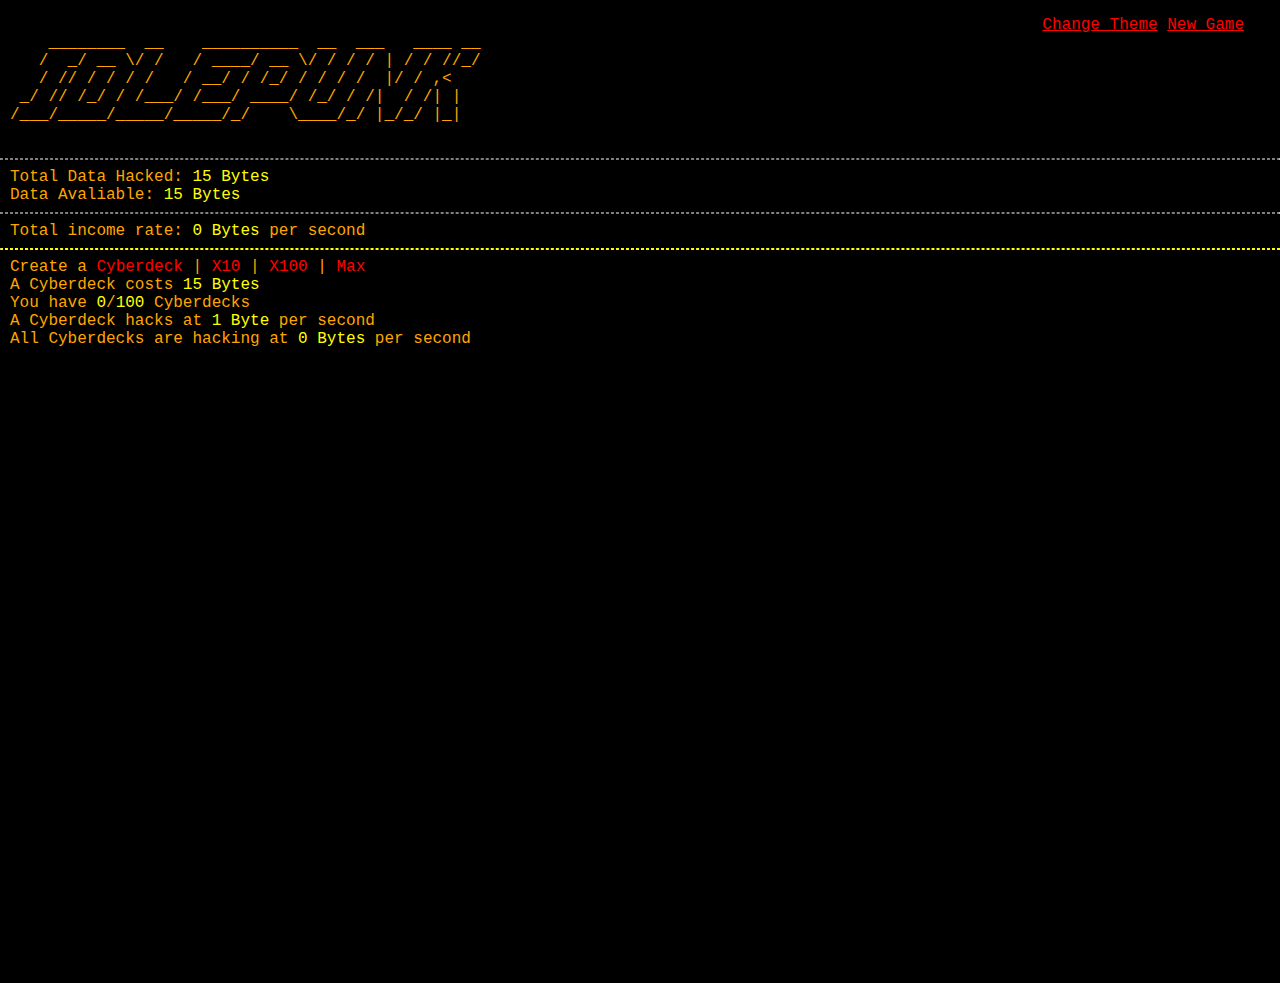
==== index.html @ e6b4416e "Made visibilityLoader use a ternary operator." ====
<!DOCTYPE html>
<html>
<head>
    <link href="interface.css" rel="stylesheet" type="text/css">
    <title>Idlepunk</title>
</head>
<body class="all" id="all">
    <pre class="heading">
    ________  __    __________  __  ___   ____ __
   /  _/ __ \/ /   / ____/ __ \/ / / / | / / //_/
   / // / / / /   / __/ / /_/ / / / /  |/ / ,<   
 _/ // /_/ / /___/ /___/ ____/ /_/ / /|  / /| |  
/___/_____/_____/_____/_/    \____/_/ |_/_/ |_|      
		</pre>
    <hr>
    <p class="heading">Total Data Hacked: <span class="number" id="totalDataHacked">0 Bytes</span></p>
    <p class="heading">Data Avaliable: <span class="number" id="dataHacked">10 Bytes</span></p>
    <hr>
    <p class="heading">Total income rate: <span class="number" id="totalIncome">0</span> per second</p>
    <!--<p><span class="clickRed" onclick="jackIn(1000000000000000000000000);">CHEAT</span></p> -->
    <hr id="item0HR" style="color: yellow;">
    <div class="scroll">
    <!-- Cyberdeck -->
    <div class="flex-container" id="item0Flex">
        <!-- Cyberdeck Buy Menu -->
        <div class="flex-item" id="item0Menu">
            <p>Create a <span class="clickRed" onclick="buyItem(itemList[0], 1);">Cyberdeck</span> | 
            <span class="clickRed" onclick="buyItem(itemList[0], 10);">X10</span> | 
            <span class="clickRed" onclick="buyItem(itemList[0], 100);">X100</span> | 
            <span class="clickRed" onclick="buyItem(itemList[0], Infinity);">Max</span></p>
            <p>A Cyberdeck costs <span class="number" id="item0Cost">10 Bytes</span></p>
            <p>You have <span class="number" id="item0Number">0</span>/<span class="number" id="item0NumberMax">100</span> Cyberdecks</p>
            <p>A Cyberdeck hacks at <span class="number" id="item0Rate">1 Byte</span> per second</p>
            <p>All Cyberdecks are hacking at <span class="number" id="item0RateTotal">0 Bytes</span> per second</p>
        </div>
        <div class="flex-item" id="item0UpgradeMenu">
            <p><span class="clickRed" id="item0UpgradeName" onclick="upgrade(itemList[0]);">Upgrade to an Ergonomic Deck</span></p>
            <p>This will cost <span class="number" id="item0UpgradeCost">1 KB</span></p>
            <p><span id="item0UpgradeDesc">As part of an initiative to lower employee suicide rates, Chui-Bazhusko Multinational developed the Ergonomic Deck. It gently releases both calming and energizing psychotropics into the palms of users.</span></p>
        </div>
    </div>
    <!-- ICE Pick -->
    <hr id="item1HR">
    <div class="flex-container" id="item1Flex">
        <div class="flex-item" id="item1Menu">
            <p id="item1MouseOver">Create an <span class="clickRed" onclick="buyItem(itemList[1], 1);">ICE Pick</span> | 
            <span class="clickRed" onclick="buyItem(itemList[1], 10);">X10</span> | 
            <span class="clickRed" onclick="buyItem(itemList[1], 100);">X100</span> | 
            <span class="clickRed" onclick="buyItem(itemList[1], Infinity);">Max</span></p>
            <p>An ICE Pick Costs <span class="number" id="item1Cost">160 Bytes</span></p>
            <p>You have <span class="number" id="item1Number">0</span>/<span class="number" id="item1NumberMax">100</span> ICE Picks</p>
            <p>An ICE Pick hacks at <span class="number" id="item1Rate">10 Bytes</span> per second</p>
            <p>All you ICE Picks are hacking at <span class="number" id="item1RateTotal">0 Bytes</span> per second</p>
            <p>Your ICE Picks are creating <span class="number" id="item1CreationRate">0</span> Cyberdecks per second</p>
        </div>
        <div class="flex-item" id="item1UpgradeMenu">
            <p><span class="clickRed" id="item1UpgradeName" onclick="upgrade(itemList[1]);">Update to an ICEBREAKER</span></p>
            <p>This will cost <span class="number" id="item1UpgradeCost">8 KB</span></p>
            <p><span id="item1UpgradeDesc">Supposedly developed by legendary netrunner Strange Switch, the ICEBREAKER is the next generation of penetration software.</span></p>
        </div>
    </div>
    <!-- Botnet -->
    <hr id="item2HR">
    <div class="flex-container" id="item2Flex">
        <div class="flex-item" id="item2Menu">
            <p id="item2MouseOver">Create a <span class="clickRed" onclick="buyItem(itemList[2], 1);">Botnet</span> | 
            <span class="clickRed" onclick="buyItem(itemList[2], 10);">X10</span> | 
            <span class="clickRed" onclick="buyItem(itemList[2], 100);">X100</span> | 
            <span class="clickRed" onclick="buyItem(itemList[2], Infinity);">Max</span></p>
            <p>A Botnet Costs <span class="number" id="item2Cost">3.2 KB</span></p>
            <p>You have <span class="number" id="item2Number">0</span>/<span class="number" id="item2NumberMax">100</span> Botnets</p>
            <p>A Botnet hacks at <span class="number" id="item2Rate">10 Bytes</span> per second</p>
            <p>All your Botnets are hacking at <span class="number" id="item2RateTotal">0 Bytes</span> per second</p>
            <p>Your Botnets are creating <span class="number" id="item2CreationRate">0</span> ICE Picks per second</p>
        </div>
        <div class="flex-item" id="item2UpgradeMenu">
            <p><span class="clickRed" id="item2UpgradeName" onclick="upgrade(itemList[2]);">Implement self-modifying code</span></p>
            <p>This will cost <span class="number" id="item2UpgradeCost">64 KB</span></p>
            <p><span id="item2UpgradeDesc">You never know what your Bots will find when then are infiltrating, they can now adapt to changing circumstances.</span></p>
        </div>
    </div>
    <!-- Femtocell -->
    <hr id="item3HR">
    <div class="flex-container" id="item3Flex">
        <div class="flex-item" id="item3Menu">
            <p id="item3MouseOver">Create a <span class="clickRed" onclick="buyItem(itemList[3], 1);">Femtocell Hijacker</span> | 
            <span class="clickRed" onclick="buyItem(itemList[3], 10);">X10</span> | 
            <span class="clickRed" onclick="buyItem(itemList[3], 100);">X100</span> | 
            <span class="clickRed" onclick="buyItem(itemList[3], Infinity);">Max</span></p>
            <p>A Femtocell Hijacker Costs <span class="number" id="item3Cost"> ITEMCOSTGOESHERE </span></p>
            <p>You have <span class="number" id="item3Number">0</span>/<span class="number" id="item3NumberMax">100</span> Femtocell Hijackers </p>
            <p>A Femtocell Hijacker hacks at <span class="number" id="item3Rate">ITEMRATEGOESHERE Bytes</span> per second</p>
            <p>All your Femtocell Hijackers are hacking at <span class="number" id="item3RateTotal">0 Bytes</span> per second</p>
            <p>Your Femtocell Hijackers are creating <span class="number" id="item3CreationRate">0</span> Botnets per second</p>
        </div>
        <div class="flex-item" id="item3UpgradeMenu">
            <p><span class="clickRed" id="item3UpgradeName" onclick="upgrade(itemList[3]);">Range Extenders</span></p>
            <p>This will cost <span class="number" id="item3UpgradeCost">ITEMCOSTGOESHERE KB</span></p>
            <p><span id="item3UpgradeDesc">Some say that cone shaped tinfoil doesn"t have a measurable affect on signal ranges. Those people aren"t using Sawa Cookeries Faraday Aluminum cones.</span></p>
        </div>
    </div>
    <!-- Neural Tetra -->
    <hr id="item4HR">
    <div class="flex-container" id="item4Flex">
        <div class="flex-item" id="item4Menu">
            <p id="item4MouseOver">Create a <span class="clickRed" onclick="buyItem(itemList[4], 1);">Neural TETRA</span> | 
            <span class="clickRed" onclick="buyItem(itemList[4], 10);">X10</span> | 
            <span class="clickRed" onclick="buyItem(itemList[4], 40);">X100</span> | 
            <span class="clickRed" onclick="buyItem(itemList[4], Infinity);">Max</span></p>
            <p>A Neural TETRA Costs <span class="number" id="item4Cost"> ITEMCOSTGOESHERE </span></p>
            <p>You have <span class="number" id="item4Number">0</span>/<span class="number" id="item4NumberMax">40</span> Neural TETRAs </p>
            <p>A Neural TETRA hacks at <span class="number" id="item4Rate">ITEMRATEGOESHERE Bytes</span> per second</p>
            <p>All your Neural TETRAs are hacking at <span class="number" id="item4RateTotal">0 Bytes</span> per second</p>
            <p>Your Neural TETRAs are creating <span class="number" id="item4CreationRate">0</span> Femtocell Hijackers per second</p>
        </div>
        <div class="flex-item" id="item4UpgradeMenu">
            <p><span class="clickRed" id="item4UpgradeName" onclick="upgrade(itemList[4]);">Man-in-the-trunk attack</span></p>
            <p>This will cost <span class="number" id="item4UpgradeCost">ITEMCOSTGOESHERE KB</span></p>
            <p><span id="item4UpgradeDesc">TETRAs provide near instant communication, brain to brain. Now you can have fast, efficient, three way communication. It"s just that some conversation partners may not be aware of the number of conversers.</span></p>
        </div>
    </div>
    <!-- Quantum Cryptograph -->
    <hr id="item5HR">
    <div class="flex-container" id="item5Flex">
        <div class="flex-item" id="item5Menu">
            <p id="item5MouseOver">Create a <span class="clickRed" onclick="buyItem(itemList[5], 1);">Quantum Cryptograph</span> | 
            <span class="clickRed" onclick="buyItem(itemList[5], 10);">X10</span> | 
            <span class="clickRed" onclick="buyItem(itemList[5], 100);">X100</span> | 
            <span class="clickRed" onclick="buyItem(itemList[5], Infinity);">Max</span></p>
            <p>A Quantum Cryptograph Costs <span class="number" id="item5Cost"> ITEMCOSTGOESHERE </span></p>
            <p>You have <span class="number" id="item5Number">0</span>/<span class="number" id="item5NumberMax">100</span> Quantum Cryptographs </p>
            <p>A Quantum Cryptograph hacks at <span class="number" id="item5Rate">ITEMRATEGOESHERE Bytes</span> per second</p>
            <p>All your Quantum Cryptographs are hacking at <span class="number" id="item5RateTotal">0 Bytes</span> per second</p>
            <p>Your Quantum Cryptographs are creating <span class="number" id="item5CreationRate">0</span> Neural TETRAs per second</p>
        </div>
        <div class="flex-item" id="item5UpgradeMenu">
            <p><span class="clickRed" id="item5UpgradeName" onclick="upgrade(itemList[5]);">Cyphers</span></p>
            <p>This will cost <span class="number" id="item5UpgradeCost">ITEMCOSTGOESHERE KB</span></p>
            <p><span id="item5UpgradeDesc">The onset of Quantum Cryptography made life difficult for decrytechs. That is until they worked out how to use Quantum Computing to assist in decrypting.</span></p>
        </div>
    </div>
    <!-- InfoVault Miner -->
    <hr id="item6HR">
    <div class="flex-container" id="item6Flex">
        <div class="flex-item" id="item6Menu">
            <p id="item6MouseOver">Create an <span class="clickRed" onclick="buyItem(itemList[6], 1);">InfoVault Miner</span> | 
            <span class="clickRed" onclick="buyItem(itemList[6], 10);">X10</span> | 
            <span class="clickRed" onclick="buyItem(itemList[6], 100);">X100</span> | 
            <span class="clickRed" onclick="buyItem(itemList[6], Infinity);">Max</span></p>
            <p>An InfoVault Miner Costs <span class="number" id="item6Cost"> ITEMCOSTGOESHERE </span></p>
            <p>You have <span class="number" id="item6Number">0</span>/<span class="number" id="item6NumberMax">100</span> InfoVault Miners </p>
            <p>An InfoVault Miner hacks at <span class="number" id="item6Rate">ITEMRATEGOESHERE Bytes</span> per second</p>
            <p>All your InfoVault Miners are hacking at <span class="number" id="item6RateTotal">0 Bytes</span> per second</p>
            <p>Your InfoVault Miners are creating <span class="number" id="item6CreationRate">0</span> Quantum Cryptographs per second</p>
        </div>
        <div class="flex-item" id="item6UpgradeMenu">
            <p><span class="clickRed" id="item6UpgradeName" onclick="upgrade(itemList[6]);">Data Sounding</span></p>
            <p>This will cost <span class="number" id="item6UpgradeCost">ITEMCOSTGOESHERE KB</span></p>
            <p><span id="item6UpgradeDesc">As the need for corporations to hide their intellectual property grew, the smart money was in secure data vault development.</span></p>
        </div>
    </div>
    <!-- Neural Zombie -->
    <hr id="item7HR">
    <div class="flex-container" id="item7Flex">
        <div class="flex-item" id="item7Menu">
            <p id="item7MouseOver">Create a <span class="clickRed" onclick="buyItem(itemList[7], 1);">Neural Zombie</span> | 
            <span class="clickRed" onclick="buyItem(itemList[7], 10);">X10</span> | 
            <span class="clickRed" onclick="buyItem(itemList[7], 100);">X100</span> | 
            <span class="clickRed" onclick="buyItem(itemList[7], Infinity);">Max</span></p>
            <p>A Neural Zombies Costs <span class="number" id="item7Cost"> 25.6 KB</span></p>
            <p>You have <span class="number" id="item7Number">0</span>/<span class="number" id="item7NumberMax">100</span> Neural Zombies</p>
            <p>A Neural Zombie hacks at <span class="number" id="item7Rate">10 Bytes</span> per second</p>
            <p>All your Neural Zombies are hacking at <span class="number" id="item7RateTotal">0 Bytes</span> per second</p>
            <p>Your Zombies are creating <span class="number" id="item7CreationRate">0</span> InfoVault Miners per second</p>
        </div>
        <div class="flex-item" id="item7UpgradeMenu">
            <p><span class="clickRed" id="item7UpgradeName" onclick="upgrade(itemList[7]);">Anti-tamper Zombies</span></p>
            <p>This will cost <span class="number" id="item7UpgradeCost">512 KB</span></p>
            <p><span id="item7UpgradeDesc">A BioWipe Amalgamated Anti-tamper System&trade; will ensure that any evidence located inside your Zombies will be unrecoverable.</span></p>
        </div>
    </div>
    <!-- Satellite Jumper -->
    <hr id="item8HR">
    <div class="flex-container" id="item8Flex">
        <div class="flex-item" id="item8Menu">
            <p id="item8MouseOver">Create a <span class="clickRed" onclick="buyItem(itemList[8], 1);">Satellite Jumper</span> | 
            <span class="clickRed" onclick="buyItem(itemList[8], 10);">X10</span> | 
            <span class="clickRed" onclick="buyItem(itemList[8], 100);">X100</span> | 
            <span class="clickRed" onclick="buyItem(itemList[8], Infinity);">Max</span></p>
            <p>A Satellite Jumper Costs <span class="number" id="item8Cost"> ITEMCOSTGOESHERE </span></p>
            <p>You have <span class="number" id="item8Number">0</span>/<span class="number" id="item8NumberMax">100</span> Satellite Jumpers </p>
            <p>A Satellite Jumper hacks at <span class="number" id="item8Rate">ITEMRATEGOESHERE Bytes</span> per second</p>
            <p>All your Satellite Jumpers are hacking at <span class="number" id="item8RateTotal">0 Bytes</span> per second</p>
            <p>Your Satellite Jumpers are creating <span class="number" id="item8CreationRate">0</span> Neural Zombies per second</p>
        </div>
        <div class="flex-item" id="item8UpgradeMenu">
            <p><span class="clickRed" id="item8UpgradeName" onclick="upgrade(itemList[8]);">Vacuum Therapy</span></p>
            <p>This will cost <span class="number" id="item8UpgradeCost">ITEMCOSTGOESHERE KB</span></p>
            <p><span id="item8UpgradeDesc">The AM Space Corporation famously keep personnel onboard all their satellites to ensure problems can be fixed quickly. It takes some time to send up replacement staff.</span></p>
        </div>
    </div>
       <!-- Dark Matter Semiconductors -->
    <hr id="item9HR">
    <div class="flex-container" id="item9Flex">
        <div class="flex-item" id="item9Menu">
            <p id="item9MouseOver">Create a <span class="clickRed" onclick="buyItem(itemList[9], 1);">Dark Matter Semiconductor</span> | 
            <span class="clickRed" onclick="buyItem(itemList[9], 10);">X10</span> | 
            <span class="clickRed" onclick="buyItem(itemList[9], 100);">X100</span> | 
            <span class="clickRed" onclick="buyItem(itemList[9], Infinity);">Max</span></p>
            <p>A Dark Matter Semiconductor Costs <span class="number" id="item9Cost"> ITEMCOSTGOESHERE </span></p>
            <p>You have <span class="number" id="item9Number">0</span>/<span class="number" id="item9NumberMax">100</span> Dark Matter Semiconductors </p>
            <p>A Dark Matter Semiconductors hacks at <span class="number" id="item9Rate">ITEMRATEGOESHERE Bytes</span> per second</p>
            <p>All your Dark Matter Semiconductors are hacking at <span class="number" id="item9RateTotal">0 Bytes</span> per second</p>
            <p>Your Dark Matter Semiconductors are creating <span class="number" id="item9CreationRate">0</span> Actual Intelligence per second</p>
        </div>
        <div class="flex-item" id="item9UpgradeMenu">
            <p><span class="clickRed" id="item9UpgradeName" onclick="upgrade(itemList[9]);">Dark Electricity</span></p>
            <p>This will cost <span class="number" id="item9UpgradeCost">ITEMCOSTGOESHERE KB</span></p>
            <p><span id="item9UpgradeDesc">Normal electricity running through dark matter is surprisingly possible. However it is no longer necessary with the induction of dark electricity.</span></p>
        </div>
    </div>
    <!-- Artificial Intelligence -->
    <hr id="item10HR">
    <div class="flex-container" id="item10Flex">
        <div class="flex-item" id="item10Menu">
            <p id="item10MouseOver">Create an <span class="clickRed" onclick="buyItem(itemList[10], 1);">Artificial Intelligence</span> | 
            <span class="clickRed" onclick="buyItem(itemList[10], 10);">X10</span> | 
            <span class="clickRed" onclick="buyItem(itemList[10], 100);">X100</span> | 
            <span class="clickRed" onclick="buyItem(itemList[10], Infinity);">Max</span></p>
            <p>An Artificial Intelligence Costs <span class="number" id="item10Cost">130 KB</span></p>
            <p>You have <span class="number" id="item10Number">0</span>/<span class="number" id="item10NumberMax">100</span> Artificial Intelligences</p>
            <p>An Artificial Intelligence hacks at <span class="number" id="item10Rate">102.10 KB</span> per second</p>
            <p>All your Artificial Intelligences are hacking at <span class="number" id="item10RateTotal">0 Bytes</span> per second</p>
            <p>Your Artificial Intelligences are creating <span class="number" id="item10CreationRate">0</span> Satellite Jumpers</p>
        </div>
        <div class="flex-item" id="item10UpgradeMenu">
            <p><span class="clickRed" id="item10UpgradeName" onclick="upgrade(itemList[10]);">Unlock Turing Registry Codes</span></p>
            <p>This will cost <span class="number" id="item10UpgradeCost">10.1 MB</span></p>
            <p><span id="item10UpgradeDesc">In the aftermath of the Matto Grosso Space Elevator alightment, it was made illegal for AI to immitate humans. All AI personalities are locked behind a Turing Registry, WINTERMUTE codes are required to unlock them.</span></p>
        </div>
    </div>
    <!-- Actual Intelligence -->
    <hr id="item11HR">
    <div class="flex-container" id="item11Flex">
        <div class="flex-item" id="item11Menu">
            <p id="item11MouseOver">Create an <span class="clickRed" onclick="buyItem(itemList[11], 1);">Actual Intelligence</span> | 
            <span class="clickRed" onclick="buyItem(itemList[11], 10);">X10</span> | 
            <span class="clickRed" onclick="buyItem(itemList[11], 100);">X100</span> | 
            <span class="clickRed" onclick="buyItem(itemList[11], Infinity);">Max</span></p>
            <p>An Actual Intelligence Costs <span class="number" id="item11Cost"> ITEMCOSTGOESHERE </span></p>
            <p>You have <span class="number" id="item11Number">0</span>/<span class="number" id="item11NumberMax">100</span> Actual Intelligence </p>
            <p>An Actual Intelligence hacks at <span class="number" id="item11Rate">Actual Intelligence Bytes</span> per second</p>
            <p>All your Actual Intelligences are hacking at <span class="number" id="item11RateTotal">0 Bytes</span> per second</p>
            <p>Your Actual Intelligences are creating <span class="number" id="item11CreationRate">0</span> Artificial Intelligences per second</p>
        </div>
        <div class="flex-item" id="item11UpgradeMenu">
            <p><span class="clickRed" id="item11UpgradeName" onclick="upgrade(itemList[11]);">Legality</span></p>
            <p>This will cost <span class="number" id="item11UpgradeCost">ITEMCOSTGOESHERE KB</span></p>
            <p><span id="item11UpgradeDesc">At what point does Artificial Intelligence stop being artificial? This point, Voltronics GmbH is proud to introduce the first Cyber-Intelligence that is so real that turning it off is literally murder.</span></p>
        </div>
    </div>  
    <!-- Simulated Universes -->
    <hr id="item12HR">
    <div class="flex-container" id="item12Flex">
        <div class="flex-item" id="item12Menu">
            <p id="item12MouseOver">Create a <span class="clickRed" onclick="buyItem(itemList[12], 1);">Simulated Universe</span> | 
            <span class="clickRed" onclick="buyItem(itemList[12], 10);">X10</span> | 
            <span class="clickRed" onclick="buyItem(itemList[12], 100);">X100</span> | 
            <span class="clickRed" onclick="buyItem(itemList[12], Infinity);">Max</span></p>
            <p>A Simulated Universes Costs <span class="number" id="item12Cost"> ITEMCOSTGOESHERE </span></p>
            <p>You have <span class="number" id="item12Number">0</span>/<span class="number" id="item12NumberMax">100</span> Simulated Universes </p>
            <p>A Simulated Universe hacks at <span class="number" id="item12Rate">ITEMRATEGOESHERE Bytes</span> per second</p>
            <p>All your Simulated Universes are hacking at <span class="number" id="item12RateTotal">0 Bytes</span> per second</p>
            <p>Your Simulated Universes are creating <span class="number" id="item12CreationRate">0</span> Dark Matter Semiconductor per second</p>
        </div>
        <div class="flex-item" id="item12UpgradeMenu">
            <p><span class="clickRed" id="item12UpgradeName" onclick="upgrade(itemList[12]);">Impose Limitations</span></p>
            <p>This will cost <span class="number" id="item12UpgradeCost">ITEMCOSTGOESHERE KB</span></p>
            <p><span id="item12UpgradeDesc">So it turns out that if you simulate a universe, it"s inhabitants tend to find out if you leave it running long enough. Placing constraints like a maximum speed and minimum temperature helps inhibit their escape.</span></p>
        </div>
    </div>
    </div>
    <div id="footerSave">
        <p><u class="clickRed" onclick="changeTheme();">Change Theme</u>&nbsp;<u class="clickRed" onclick="newGame();">New Game</u></p>
    </div>
    <script src="main.js" type="text/javascript">
    </script> 
    <script>
        window.onload = startUp();
    </script> 
    <script>
        //Analytics
          (function(i,s,o,g,r,a,m){i["GoogleAnalyticsObject"]=r;i[r]=i[r]||function(){
          (i[r].q=i[r].q||[]).push(arguments)},i[r].l=1*new Date();a=s.createElement(o),
          m=s.getElementsByTagName(o)[0];a.async=1;a.src=g;m.parentNode.insertBefore(a,m)
          })(window,document,"script","https://www.google-analytics.com/analytics.js","ga");

          ga("create", "UA-83733311-1", "auto");
          ga("send", "pageview");

    </script> 
    <!-- Adsense -->
	<script async src="//pagead2.googlesyndication.com/pagead/js/adsbygoogle.js"></script>
	<!-- IDP -->
	<ins class="adsbygoogle"
	     style="display:inline-block;width:728px;height:90px"
	     data-ad-client="ca-pub-5053719880282396"
	     data-ad-slot="6100217467"></ins>
	<script>
	(adsbygoogle = window.adsbygoogle || []).push({});
	</script>
</body>
</html>
---- interface.css ----
body {
    background-color: #000;
    overflow: hidden;
}

.all {
    color: orange;  
    display: none;
    cursor: default;
    -webkit-touch-callout: none;
    -webkit-user-select: none;
    -khtml-user-select: none;
    -moz-user-select: none;
    -ms-user-select: none;
    user-select: none;
}

.clickRed {
    color: red;
    cursor: pointer;
    cursor: hand;
    -webkit-touch-callout: none;
    -webkit-user-select: none;
    -khtml-user-select: none;
    -moz-user-select: none;
    -ms-user-select: none;
    user-select: none;
}

#footer {
    position: absolute;
    bottom: 0;
}

#footerSave {
  position: absolute;
  right: 0;
  top: 0;
  left: 0;
  padding: 1rem;
  
  text-align: right;
}

.title {
    color: blue;
}

* {
    font-family: Courier;
}

.heading {
    margin-left: 10px;
}

.testleft {
    float: left;
}

.floatRight {
    float: right;
    width: 50%;
    margin-right: 10px;
}

hr {
    background-color: #000;
    border-top: 1px dashed;
    border-bottom: 1px dashed;
}

.output {
    float: left;
    width: 50%;
}

.bottompad {
    margin-bottom: 5%;
    position: absolute;
    bottom: 0;
}

.number {
    color: #ff0;
}

.thankyou {
    height: 200px;
    width: 400px;
    background: #000;
    position: fixed;
    top: 50%;
    left: 50%;
}

.description {
    color: #C70039;
}

p {
    margin: 0px;
    margin-right: 20px;
}

.flex-container {
    display: -webkit-flex;
    display: none;
    width: auto;
    height: auto;
}

.flex-item {
    width: 50%;
    height: auto;
    margin-left: 10px;
    margin-right: 20;
}

.scroll {
    overflow-y: auto;
    width: auto;
    height: 70vh;
    scrollbar-face-color: #b46868;
}

::-webkit-scrollbar {
    width: 0px;  /* remove scrollbar space */
    background: transparent;  /* optional: just make scrollbar invisible */
    display: none;
}
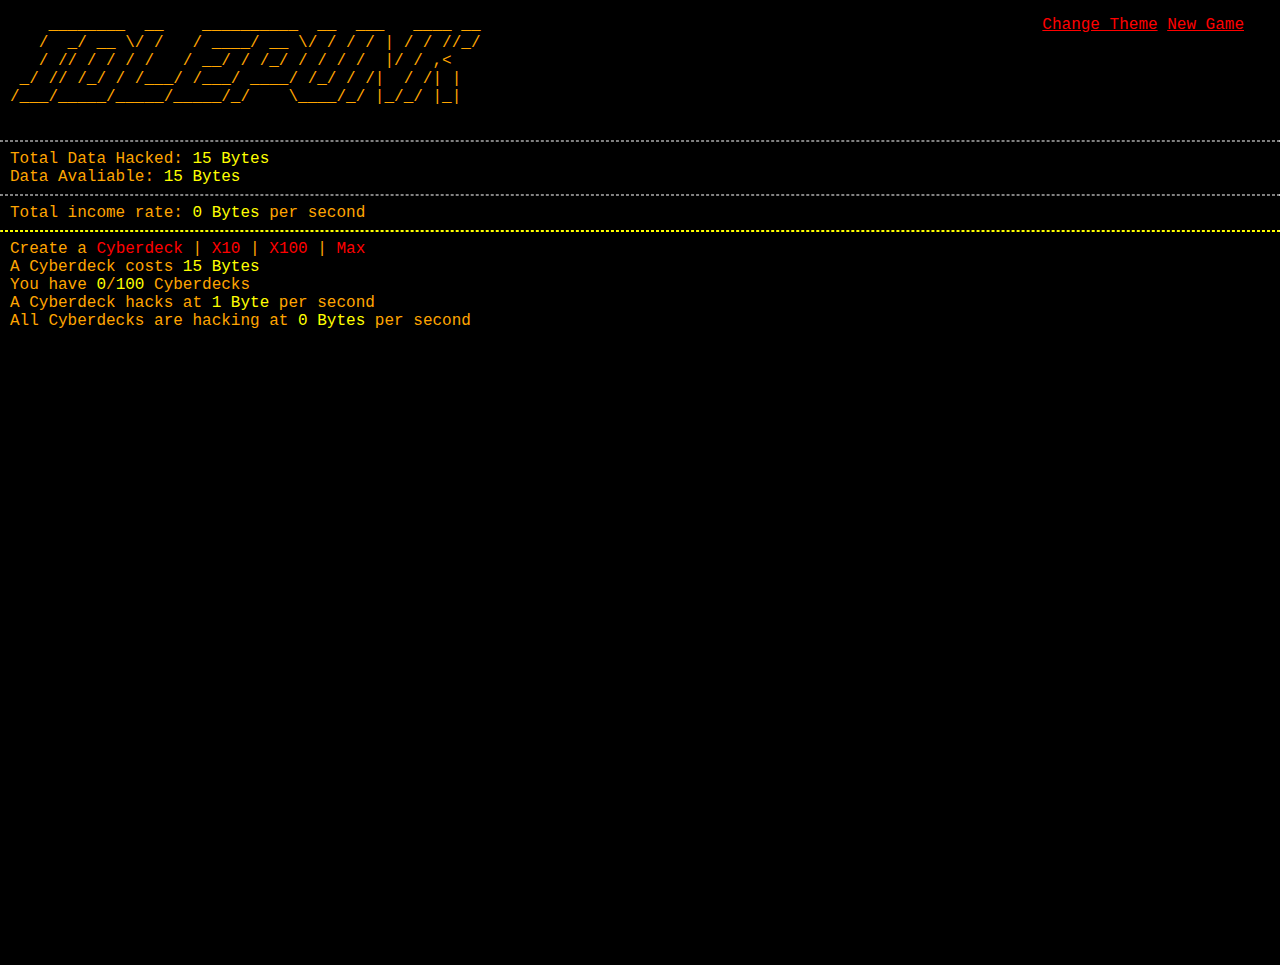
==== commit 91a5cdbe: "Testing warning for unsupported browsers." ====
--- a/index.html
+++ b/index.html
@@ -1,10 +1,11 @@
+<div id='wat' class='wat'> test </div>
 <!DOCTYPE html>
 <html>
 <head>
     <link href="interface.css" rel="stylesheet" type="text/css">
     <title>Idlepunk</title>
 </head>
-<body class="all" id="all">
+<body class="bodyAll" id="bodyAll">
     <pre class="heading">
     ________  __    __________  __  ___   ____ __
    /  _/ __ \/ /   / ____/ __ \/ / / / | / / //_/
--- a/interface.css
+++ b/interface.css
@@ -1,9 +1,6 @@
-body {
+#bodyAll {
     background-color: #000;
     overflow: hidden;
-}
-
-.all {
     color: orange;  
     display: none;
     cursor: default;
@@ -13,6 +10,9 @@
     -moz-user-select: none;
     -ms-user-select: none;
     user-select: none;
+}
+#wat {
+    display: inline;
 }
 
 .clickRed {
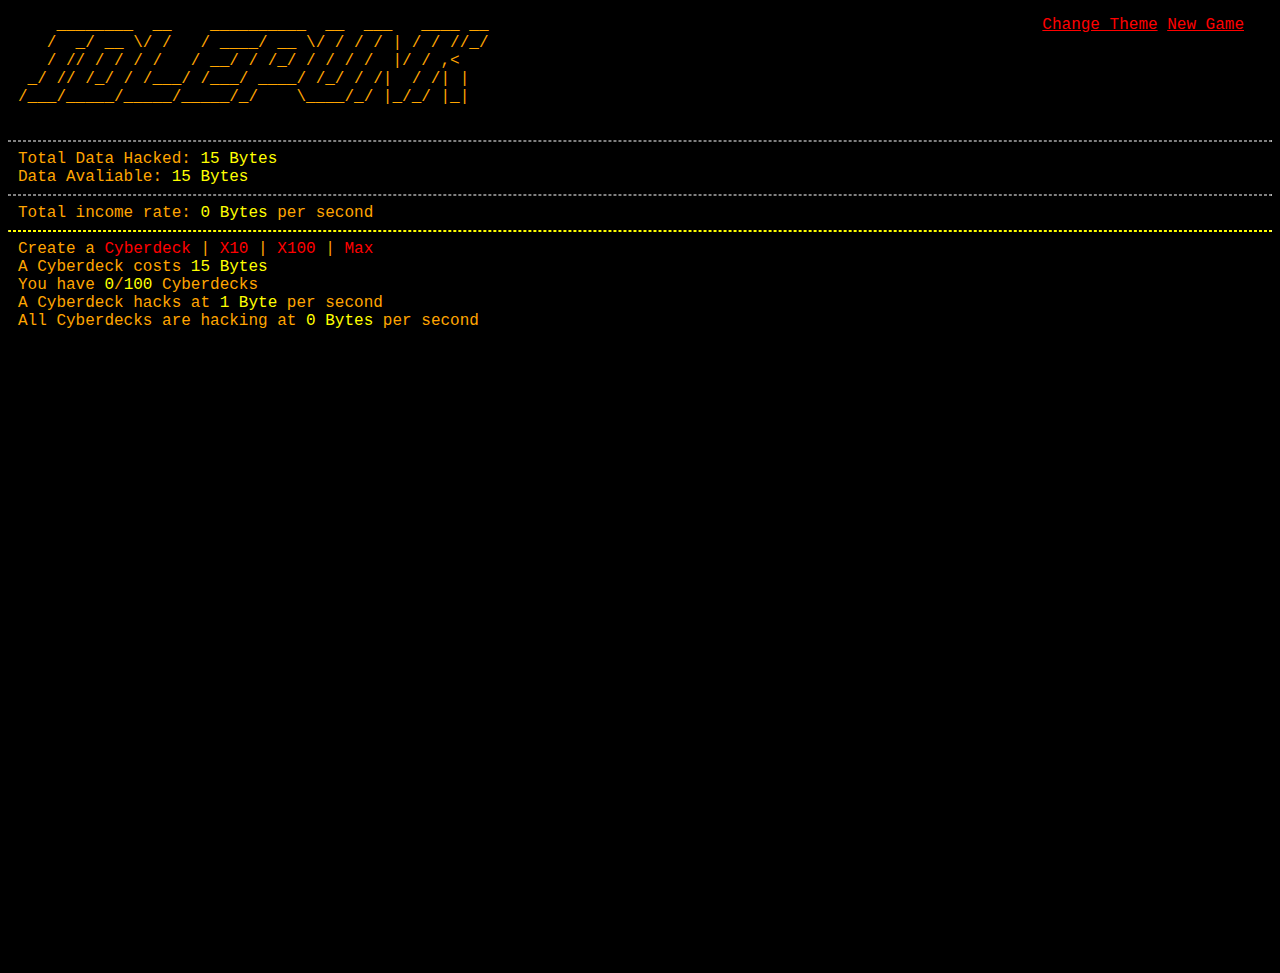
==== commit b9dd8612: "A message is now displayed when JS fails to run." ====
--- a/index.html
+++ b/index.html
@@ -1,11 +1,12 @@
-<div id='wat' class='wat'> test </div>
 <!DOCTYPE html>
 <html>
 <head>
     <link href="interface.css" rel="stylesheet" type="text/css">
     <title>Idlepunk</title>
 </head>
-<body class="bodyAll" id="bodyAll">
+<body>
+<div id='unsupportedBrowser' class='wat'><p>If you are reading this then the game failed to load. This is likely because you are using an older browser such as Internet Explorer or Safari. You will need to download a modern browser such as <a href='https://www.google.com.au/chrome/browser/desktop/index.html'>Chrome</a> or <a href='https://www.mozilla.org/en-US/firefox/new/'>Firefox.</a></p><p>If you are already using Chrome or Firefox make sure you have Javascript enabled, if it still doesn't work please report the bug <a href='https://github.com/Idlepunk/Idlepunk.github.io/issues'>here</a> or send me a message on Github, please include the version of the browser you are using.</p></div>
+<div class="bodyAll" id="bodyAll">
     <pre class="heading">
     ________  __    __________  __  ___   ____ __
    /  _/ __ \/ /   / ____/ __ \/ / / / | / / //_/
@@ -283,6 +284,7 @@
     </div>
     <div id="footerSave">
         <p><u class="clickRed" onclick="changeTheme();">Change Theme</u>&nbsp;<u class="clickRed" onclick="newGame();">New Game</u></p>
+    </div>
     </div>
     <script src="main.js" type="text/javascript">
     </script> 
--- a/interface.css
+++ b/interface.css
@@ -1,4 +1,8 @@
-#bodyAll {
+body {
+    background: black;
+}
+
+.bodyAll {
     background-color: #000;
     overflow: hidden;
     color: orange;  
@@ -11,8 +15,9 @@
     -ms-user-select: none;
     user-select: none;
 }
-#wat {
+.wat {
     display: inline;
+    color: orange;
 }
 
 .clickRed {
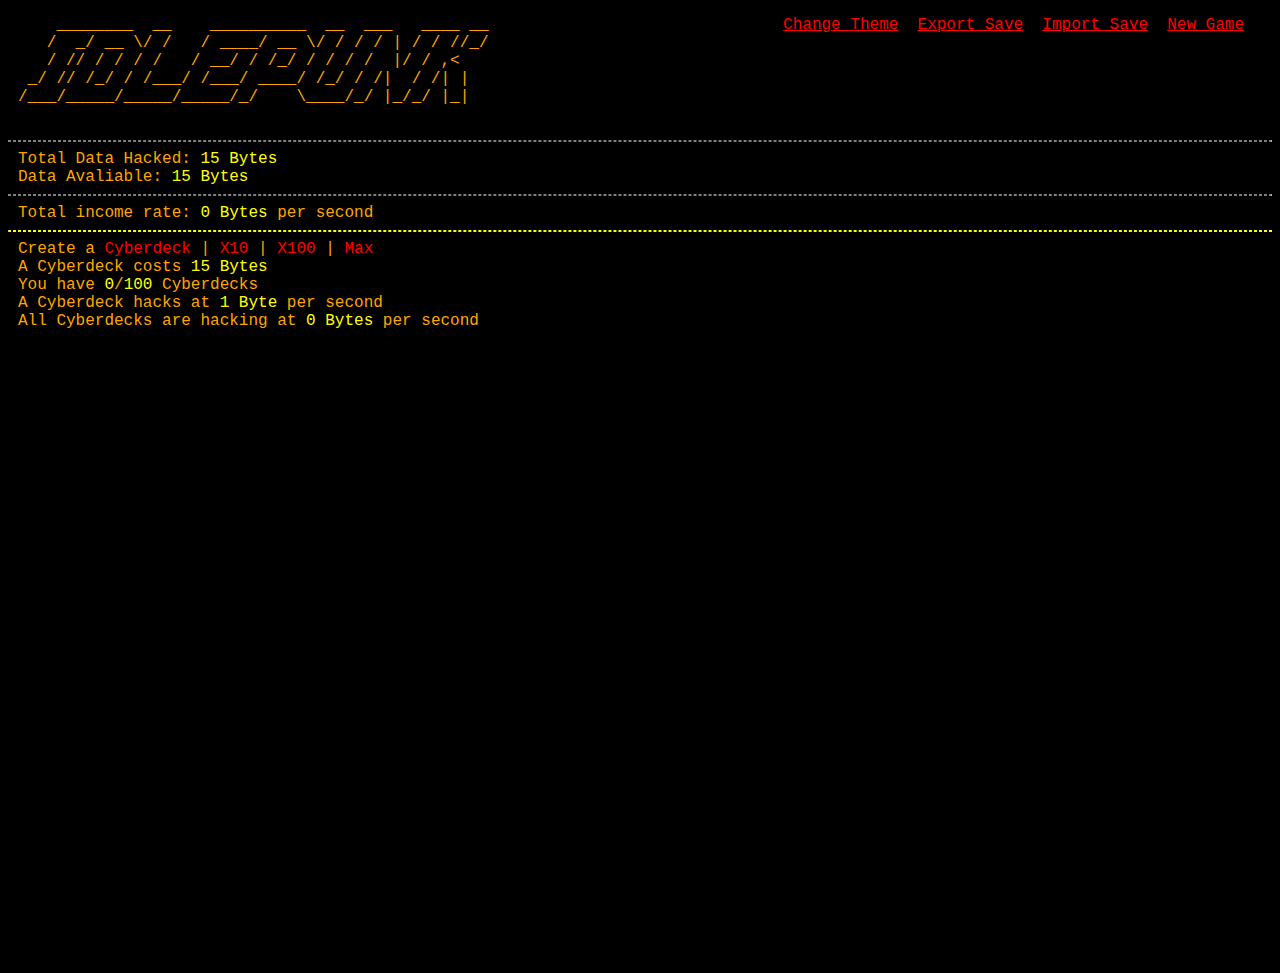
==== commit 0db1aa00: "Save import/export added." ====
--- a/index.html
+++ b/index.html
@@ -5,7 +5,7 @@
     <title>Idlepunk</title>
 </head>
 <body>
-<div id='unsupportedBrowser' class='wat'><p>If you are reading this then the game failed to load. This is likely because you are using an older browser such as Internet Explorer or Safari. You will need to download a modern browser such as <a href='https://www.google.com.au/chrome/browser/desktop/index.html'>Chrome</a> or <a href='https://www.mozilla.org/en-US/firefox/new/'>Firefox.</a></p><p>If you are already using Chrome or Firefox make sure you have Javascript enabled, if it still doesn't work please report the bug <a href='https://github.com/Idlepunk/Idlepunk.github.io/issues'>here</a> or send me a message on Github, please include the version of the browser you are using.</p></div>
+<div id='unsupportedBrowser' class='unsupportedBrowser'><p>If you are reading this then the game failed to load. This is likely because you are using an older browser such as Internet Explorer or Safari. You will need to download a modern browser such as <a href='https://www.google.com.au/chrome/browser/desktop/index.html'>Chrome</a> or <a href='https://www.mozilla.org/en-US/firefox/new/'>Firefox.</a></p><p>If you are already using Chrome or Firefox make sure you have Javascript enabled and trying clearing your cache/cookies, if it still doesn't work please report the bug <a href='https://github.com/Idlepunk/Idlepunk.github.io/issues'>here</a> or send me a message on Github, please include the version of the browser you are using.</p></div>
 <div class="bodyAll" id="bodyAll">
     <pre class="heading">
     ________  __    __________  __  ___   ____ __
@@ -283,7 +283,12 @@
     </div>
     </div>
     <div id="footerSave">
-        <p><u class="clickRed" onclick="changeTheme();">Change Theme</u>&nbsp;<u class="clickRed" onclick="newGame();">New Game</u></p>
+        <p>
+            <u class="clickRed" onclick="changeTheme();">Change Theme</u>&nbsp;
+            <u class="clickRed" onclick="exportSave();">Export Save</u>&nbsp;
+            <u class="clickRed" onclick="importSave();">Import Save</u>&nbsp;
+            <u class="clickRed" onclick="newGame();">New Game</u>
+        </p>
     </div>
     </div>
     <script src="main.js" type="text/javascript">
--- a/interface.css
+++ b/interface.css
@@ -15,7 +15,7 @@
     -ms-user-select: none;
     user-select: none;
 }
-.wat {
+.unsupportedBrowser {
     display: inline;
     color: orange;
 }
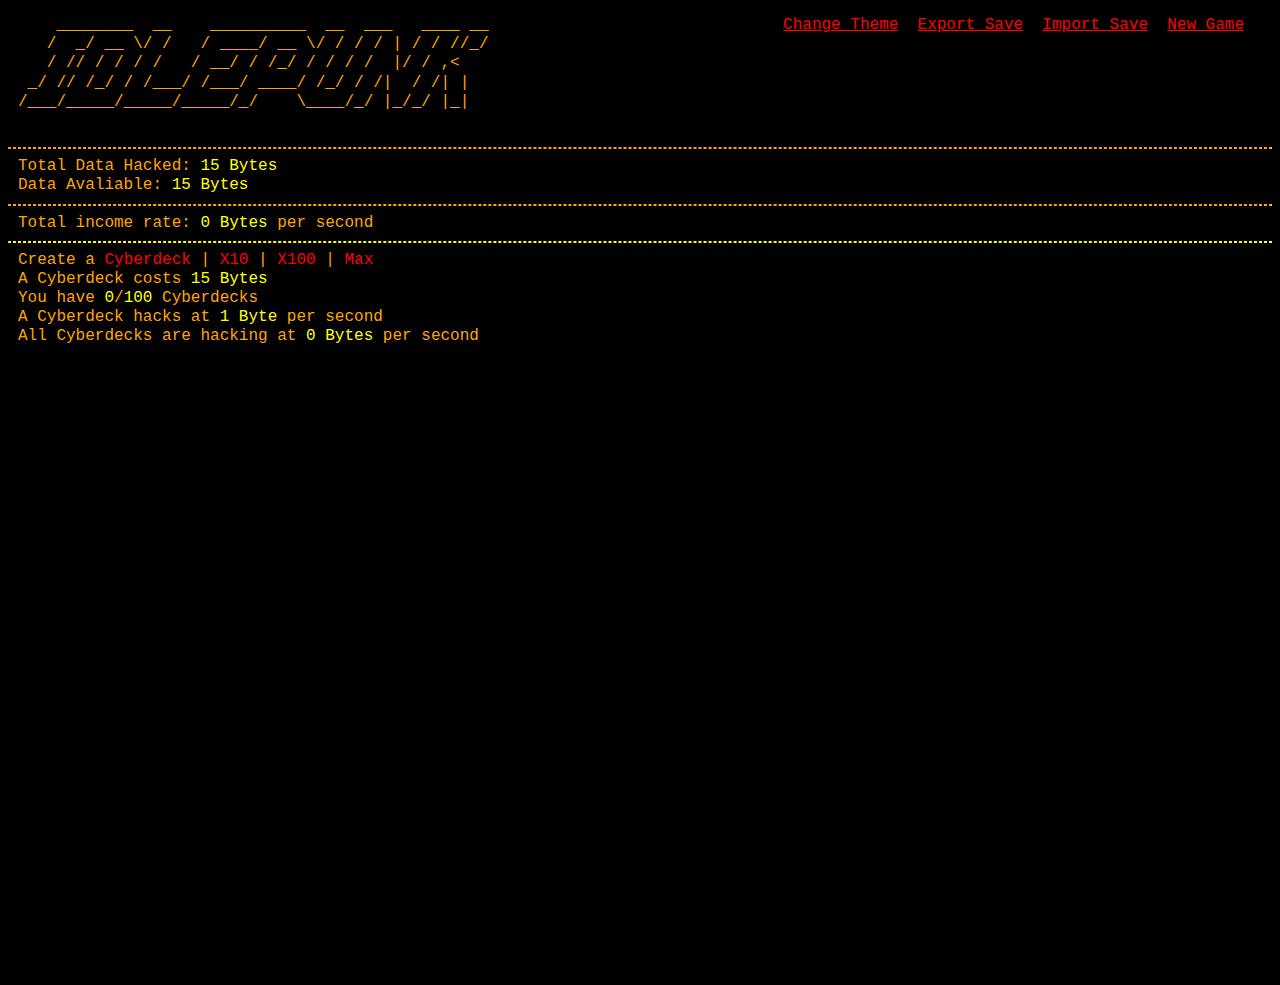
==== commit 106437bc: "Themes now change properly in Firefox" ====
--- a/index.html
+++ b/index.html
@@ -14,13 +14,13 @@
  _/ // /_/ / /___/ /___/ ____/ /_/ / /|  / /| |  
 /___/_____/_____/_____/_/    \____/_/ |_/_/ |_|      
 		</pre>
-    <hr>
+    <hr class="hr">
     <p class="heading">Total Data Hacked: <span class="number" id="totalDataHacked">0 Bytes</span></p>
     <p class="heading">Data Avaliable: <span class="number" id="dataHacked">10 Bytes</span></p>
-    <hr>
+    <hr class="hr">
     <p class="heading">Total income rate: <span class="number" id="totalIncome">0</span> per second</p>
     <!--<p><span class="clickRed" onclick="jackIn(1000000000000000000000000);">CHEAT</span></p> -->
-    <hr id="item0HR" style="color: yellow;">
+    <hr class="hr" id="item0HR" style="color: yellow;">
     <div class="scroll">
     <!-- Cyberdeck -->
     <div class="flex-container" id="item0Flex">
@@ -42,7 +42,7 @@
         </div>
     </div>
     <!-- ICE Pick -->
-    <hr id="item1HR">
+    <hr class="hr" id="item1HR">
     <div class="flex-container" id="item1Flex">
         <div class="flex-item" id="item1Menu">
             <p id="item1MouseOver">Create an <span class="clickRed" onclick="buyItem(itemList[1], 1);">ICE Pick</span> | 
@@ -62,7 +62,7 @@
         </div>
     </div>
     <!-- Botnet -->
-    <hr id="item2HR">
+    <hr class="hr" id="item2HR">
     <div class="flex-container" id="item2Flex">
         <div class="flex-item" id="item2Menu">
             <p id="item2MouseOver">Create a <span class="clickRed" onclick="buyItem(itemList[2], 1);">Botnet</span> | 
@@ -82,7 +82,7 @@
         </div>
     </div>
     <!-- Femtocell -->
-    <hr id="item3HR">
+    <hr class="hr" id="item3HR">
     <div class="flex-container" id="item3Flex">
         <div class="flex-item" id="item3Menu">
             <p id="item3MouseOver">Create a <span class="clickRed" onclick="buyItem(itemList[3], 1);">Femtocell Hijacker</span> | 
@@ -102,7 +102,7 @@
         </div>
     </div>
     <!-- Neural Tetra -->
-    <hr id="item4HR">
+    <hr class="hr" id="item4HR">
     <div class="flex-container" id="item4Flex">
         <div class="flex-item" id="item4Menu">
             <p id="item4MouseOver">Create a <span class="clickRed" onclick="buyItem(itemList[4], 1);">Neural TETRA</span> | 
@@ -122,7 +122,7 @@
         </div>
     </div>
     <!-- Quantum Cryptograph -->
-    <hr id="item5HR">
+    <hr class="hr" id="item5HR">
     <div class="flex-container" id="item5Flex">
         <div class="flex-item" id="item5Menu">
             <p id="item5MouseOver">Create a <span class="clickRed" onclick="buyItem(itemList[5], 1);">Quantum Cryptograph</span> | 
@@ -142,7 +142,7 @@
         </div>
     </div>
     <!-- InfoVault Miner -->
-    <hr id="item6HR">
+    <hr class="hr" id="item6HR">
     <div class="flex-container" id="item6Flex">
         <div class="flex-item" id="item6Menu">
             <p id="item6MouseOver">Create an <span class="clickRed" onclick="buyItem(itemList[6], 1);">InfoVault Miner</span> | 
@@ -162,7 +162,7 @@
         </div>
     </div>
     <!-- Neural Zombie -->
-    <hr id="item7HR">
+    <hr class="hr" id="item7HR">
     <div class="flex-container" id="item7Flex">
         <div class="flex-item" id="item7Menu">
             <p id="item7MouseOver">Create a <span class="clickRed" onclick="buyItem(itemList[7], 1);">Neural Zombie</span> | 
@@ -182,7 +182,7 @@
         </div>
     </div>
     <!-- Satellite Jumper -->
-    <hr id="item8HR">
+    <hr class="hr" id="item8HR">
     <div class="flex-container" id="item8Flex">
         <div class="flex-item" id="item8Menu">
             <p id="item8MouseOver">Create a <span class="clickRed" onclick="buyItem(itemList[8], 1);">Satellite Jumper</span> | 
@@ -202,7 +202,7 @@
         </div>
     </div>
        <!-- Dark Matter Semiconductors -->
-    <hr id="item9HR">
+    <hr class="hr" id="item9HR">
     <div class="flex-container" id="item9Flex">
         <div class="flex-item" id="item9Menu">
             <p id="item9MouseOver">Create a <span class="clickRed" onclick="buyItem(itemList[9], 1);">Dark Matter Semiconductor</span> | 
@@ -222,7 +222,7 @@
         </div>
     </div>
     <!-- Artificial Intelligence -->
-    <hr id="item10HR">
+    <hr class="hr" id="item10HR">
     <div class="flex-container" id="item10Flex">
         <div class="flex-item" id="item10Menu">
             <p id="item10MouseOver">Create an <span class="clickRed" onclick="buyItem(itemList[10], 1);">Artificial Intelligence</span> | 
@@ -242,7 +242,7 @@
         </div>
     </div>
     <!-- Actual Intelligence -->
-    <hr id="item11HR">
+    <hr class="hr" id="item11HR">
     <div class="flex-container" id="item11Flex">
         <div class="flex-item" id="item11Menu">
             <p id="item11MouseOver">Create an <span class="clickRed" onclick="buyItem(itemList[11], 1);">Actual Intelligence</span> | 
@@ -262,7 +262,7 @@
         </div>
     </div>  
     <!-- Simulated Universes -->
-    <hr id="item12HR">
+    <hr class="hr" id="item12HR">
     <div class="flex-container" id="item12Flex">
         <div class="flex-item" id="item12Menu">
             <p id="item12MouseOver">Create a <span class="clickRed" onclick="buyItem(itemList[12], 1);">Simulated Universe</span> | 
--- a/interface.css
+++ b/interface.css
@@ -1,10 +1,12 @@
+@media(min-width:60em){html{font-size: 100%}}
+
 body {
     background: black;
+    overflow: hidden;
 }
 
 .bodyAll {
     background-color: #000;
-    overflow: hidden;
     color: orange;  
     display: none;
     cursor: default;
@@ -14,7 +16,10 @@
     -moz-user-select: none;
     -ms-user-select: none;
     user-select: none;
+    font-size: 100%;
+    line-height: 1.2;
 }
+
 .unsupportedBrowser {
     display: inline;
     color: orange;
@@ -69,8 +74,8 @@
     margin-right: 10px;
 }
 
-hr {
-    background-color: #000;
+.hr {
+    color: orange;
     border-top: 1px dashed;
     border-bottom: 1px dashed;
 }
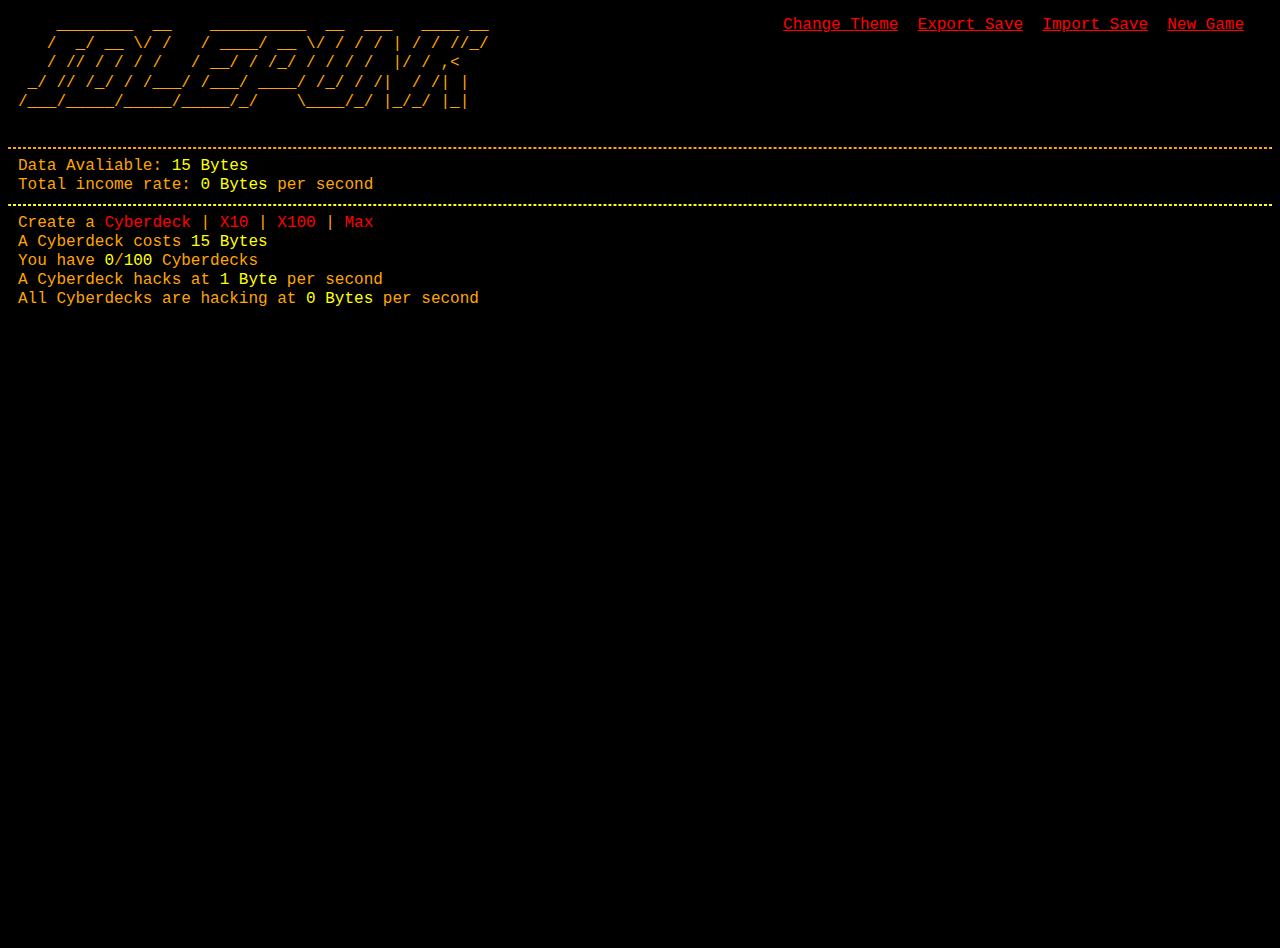
==== commit 1a6ceed9: "Removed Total Data Hacked from UI" ====
--- a/index.html
+++ b/index.html
@@ -15,12 +15,11 @@
 /___/_____/_____/_____/_/    \____/_/ |_/_/ |_|      
 		</pre>
     <hr class="hr">
-    <p class="heading">Total Data Hacked: <span class="number" id="totalDataHacked">0 Bytes</span></p>
     <p class="heading">Data Avaliable: <span class="number" id="dataHacked">10 Bytes</span></p>
-    <hr class="hr">
     <p class="heading">Total income rate: <span class="number" id="totalIncome">0</span> per second</p>
     <!--<p><span class="clickRed" onclick="jackIn(1000000000000000000000000);">CHEAT</span></p> -->
     <hr class="hr" id="item0HR" style="color: yellow;">
+    <div class="FirefoxFix">
     <div class="scroll">
     <!-- Cyberdeck -->
     <div class="flex-container" id="item0Flex">
@@ -213,7 +212,7 @@
             <p>You have <span class="number" id="item9Number">0</span>/<span class="number" id="item9NumberMax">100</span> Dark Matter Semiconductors </p>
             <p>A Dark Matter Semiconductors hacks at <span class="number" id="item9Rate">ITEMRATEGOESHERE Bytes</span> per second</p>
             <p>All your Dark Matter Semiconductors are hacking at <span class="number" id="item9RateTotal">0 Bytes</span> per second</p>
-            <p>Your Dark Matter Semiconductors are creating <span class="number" id="item9CreationRate">0</span> Actual Intelligence per second</p>
+            <p>Your Dark Matter Semiconductors are creating <span class="number" id="item9CreationRate">0</span> Satellite Jumpers per second</p>
         </div>
         <div class="flex-item" id="item9UpgradeMenu">
             <p><span class="clickRed" id="item9UpgradeName" onclick="upgrade(itemList[9]);">Dark Electricity</span></p>
@@ -233,7 +232,7 @@
             <p>You have <span class="number" id="item10Number">0</span>/<span class="number" id="item10NumberMax">100</span> Artificial Intelligences</p>
             <p>An Artificial Intelligence hacks at <span class="number" id="item10Rate">102.10 KB</span> per second</p>
             <p>All your Artificial Intelligences are hacking at <span class="number" id="item10RateTotal">0 Bytes</span> per second</p>
-            <p>Your Artificial Intelligences are creating <span class="number" id="item10CreationRate">0</span> Satellite Jumpers</p>
+            <p>Your Artificial Intelligences are creating <span class="number" id="item10CreationRate">0</span> Dark Matter Semiconductors per second</p>
         </div>
         <div class="flex-item" id="item10UpgradeMenu">
             <p><span class="clickRed" id="item10UpgradeName" onclick="upgrade(itemList[10]);">Unlock Turing Registry Codes</span></p>
@@ -273,13 +272,14 @@
             <p>You have <span class="number" id="item12Number">0</span>/<span class="number" id="item12NumberMax">100</span> Simulated Universes </p>
             <p>A Simulated Universe hacks at <span class="number" id="item12Rate">ITEMRATEGOESHERE Bytes</span> per second</p>
             <p>All your Simulated Universes are hacking at <span class="number" id="item12RateTotal">0 Bytes</span> per second</p>
-            <p>Your Simulated Universes are creating <span class="number" id="item12CreationRate">0</span> Dark Matter Semiconductor per second</p>
+            <p>Your Simulated Universes are creating <span class="number" id="item12CreationRate">0</span> Actual Intelligences per second</p>
         </div>
         <div class="flex-item" id="item12UpgradeMenu">
             <p><span class="clickRed" id="item12UpgradeName" onclick="upgrade(itemList[12]);">Impose Limitations</span></p>
             <p>This will cost <span class="number" id="item12UpgradeCost">ITEMCOSTGOESHERE KB</span></p>
             <p><span id="item12UpgradeDesc">So it turns out that if you simulate a universe, it"s inhabitants tend to find out if you leave it running long enough. Placing constraints like a maximum speed and minimum temperature helps inhibit their escape.</span></p>
         </div>
+    </div>
     </div>
     </div>
     <div id="footerSave">
--- a/interface.css
+++ b/interface.css
@@ -1,4 +1,7 @@
 @media(min-width:60em){html{font-size: 100%}}
+html {
+    overflow: -moz-scrollbars-none;
+}
 
 body {
     background: black;
@@ -129,9 +132,12 @@
 
 .scroll {
     overflow-y: auto;
-    width: auto;
     height: 70vh;
-    scrollbar-face-color: #b46868;
+}
+
+.FirefoxFix {
+    width: 100vw;
+    overflow: hidden;
 }
 
 ::-webkit-scrollbar {
